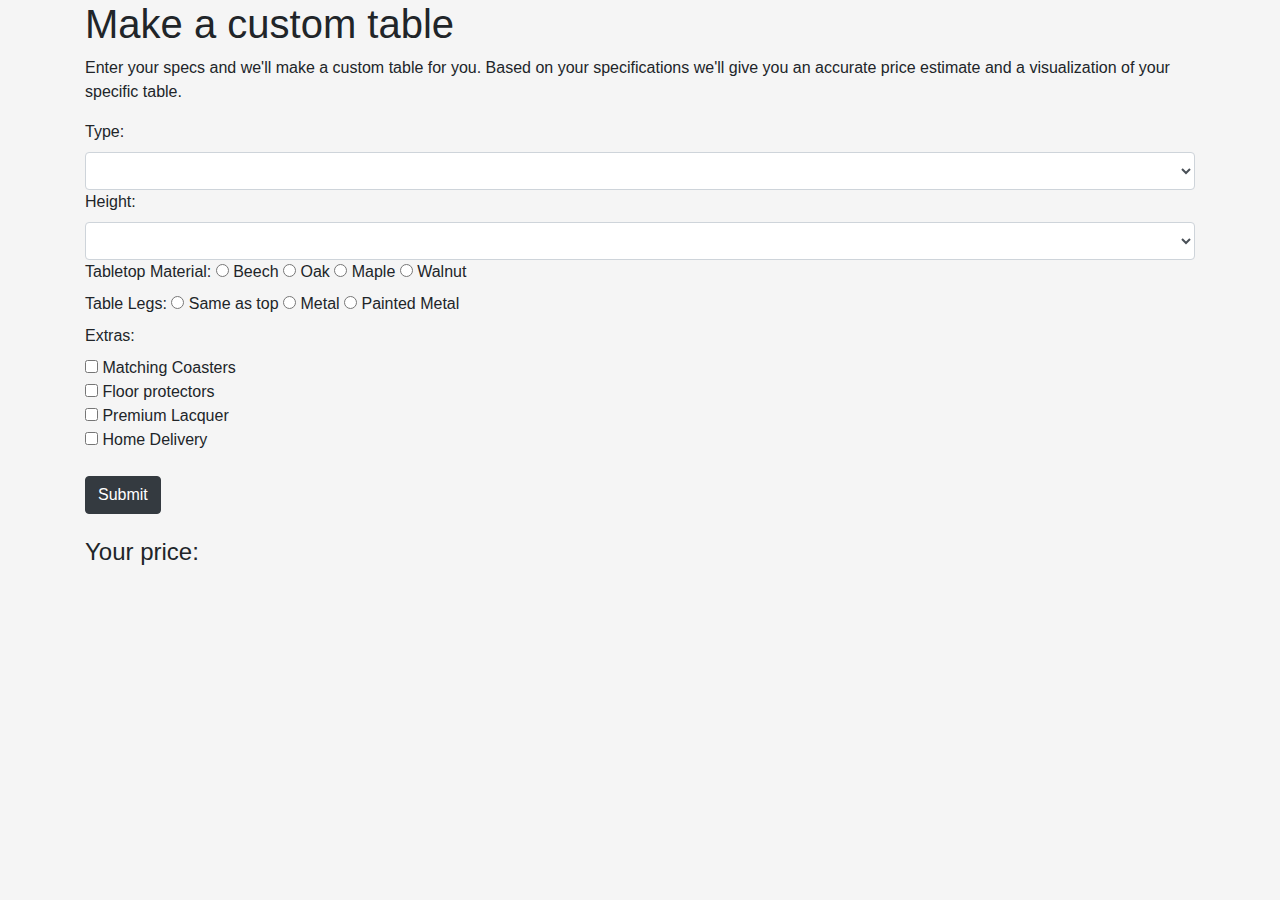
==== index.html @ b7b6dfba "change height input field from select to number" ====
<!DOCTYPE html>
<html>
  <head>
    <script
    src="http://code.jquery.com/jquery-3.3.1.js"
    integrity="sha256-2Kok7MbOyxpgUVvAk/HJ2jigOSYS2auK4Pfzbm7uH60="
    crossorigin="anonymous"></script>
    <script src="js/scripts.js"></script>
    <link href="https://maxcdn.bootstrapcdn.com/bootstrap/4.0.0/css/bootstrap.min.css" rel="stylesheet" integrity="sha384-Gn5384xqQ1aoWXA+058RXPxPg6fy4IWvTNh0E263XmFcJlSAwiGgFAW/dAiS6JXm" crossorigin="anonymous">
    <link href="css/styles.css" rel="stylesheet" type="text/css">
    <meta charset="utf-8">
    <title>Table Customizer</title>
  </head>
  <body>
    <div class="container">

      <h1>Make a custom table</h1>
      <p>Enter your specs and we'll make a custom table for you. Based on your specifications we'll give you an accurate price estimate and a visualization of your specific table.</p>

      <form id=inputForm>
        <label for="tableType">Type:</label>
        <select class="form-control" id="type" required>
          <option></option>
          <option value="coffee">Coffee Table</option>
          <option value="end">End Table</option>
          <option value="dining">Dining Table</option>
          <option value="work">Work Table</option>
        </select>

        <label for="tableHeight">Height:</label>
        <select class="form-control" id="height" required>
          <option></option>
          <option value="small" required>16"</option>
          <option value="medium">30"</option>
          <option value="large">44"</option>
        </select>

        <label for="tableMaterial">Tabletop Material:</label>
        <input type="radio" name="topMaterial" value="beech" required> Beech
        <input type="radio" name="topMaterial" value="oak"> Oak
        <input type="radio" name="topMaterial" value="maple"> Maple
        <input type="radio" name="topMaterial" value="walnut"> Walnut<br>

        <label for="tableMaterial">Table Legs:</label>
        <input type="radio" name="legMaterial" value="wood" required> Same as top
        <input type="radio" name="legMaterial" value="metal"> Metal
        <input type="radio" name="legMaterial" value="painted"> Painted Metal<br>

        <label for="tableOptions">Extras:</label><br>
        <input type="checkbox" name="addOn" value="coaster"> Matching Coasters<br>
        <input type="checkbox" name="addOn" value="floor"> Floor protectors<br>
        <input type="checkbox" name="addOn" value="lacquer"> Premium Lacquer<br>
        <input type="checkbox" name="addOn" value="deliver"> Home Delivery<br><br>

        <button type="submit" class="btn btn-dark">Submit</button>
      </form>
      <br>
      <h4>Your price: <span id="outputPrice"></span></h4>
      <h4 id="link"></h4>
    </div>

  </body>
</html>
---- css/styles.css ----
#canvas {
background-color: #FFF;
width: 500px;
height: 500px;
}

body {
  background-color: whitesmoke;
}
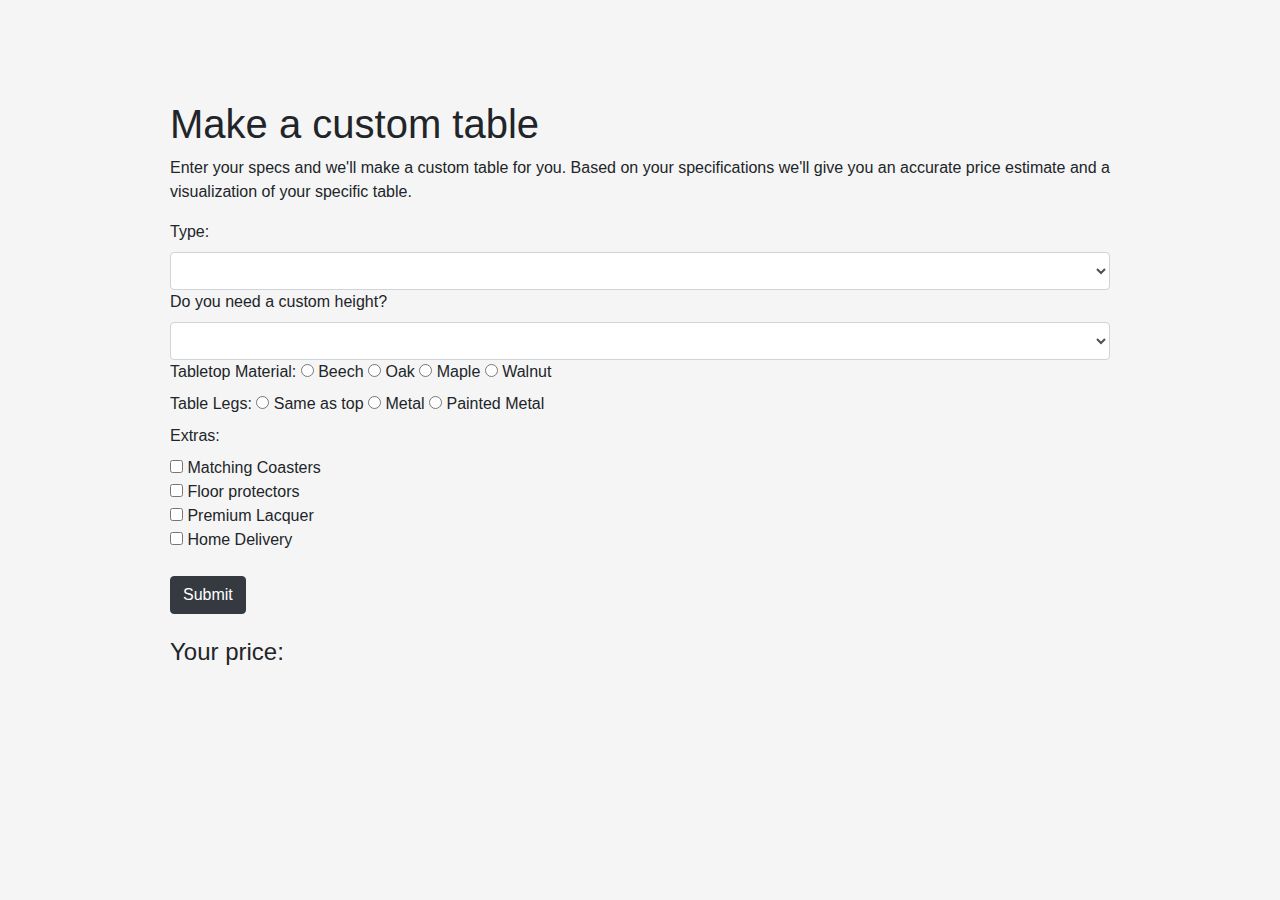
==== commit 0b109a0c: "add leg variations to animation" ====
--- a/index.html
+++ b/index.html
@@ -27,12 +27,12 @@
           <option value="work">Work Table</option>
         </select>
 
-        <label for="tableHeight">Height:</label>
+        <label for="tableHeight">Do you need a custom height?</label>
         <select class="form-control" id="height" required>
           <option></option>
           <option value="small" required>16"</option>
           <option value="medium">30"</option>
-          <option value="large">44"</option>
+          <option value="large">40"</option>
         </select>
 
         <label for="tableMaterial">Tabletop Material:</label>
--- a/css/styles.css
+++ b/css/styles.css
@@ -4,6 +4,10 @@
 height: 500px;
 }
 
+.container {
+  padding: 100px;
+}
+
 body {
   background-color: whitesmoke;
 }
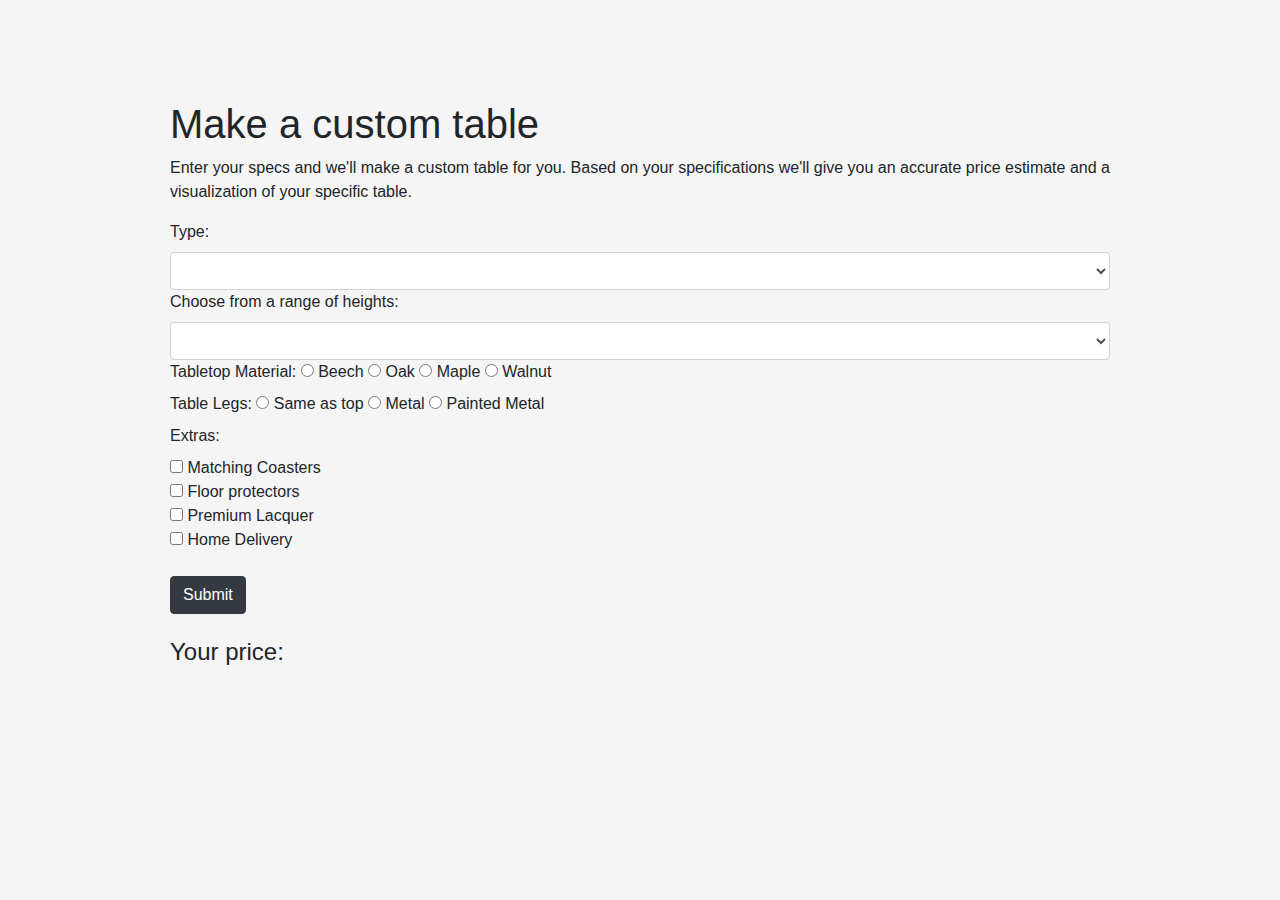
==== commit 36bc0c25: "enhance pricing logic" ====
--- a/index.html
+++ b/index.html
@@ -27,7 +27,7 @@
           <option value="work">Work Table</option>
         </select>
 
-        <label for="tableHeight">Do you need a custom height?</label>
+        <label for="tableHeight">Choose from a range of heights:</label>
         <select class="form-control" id="height" required>
           <option></option>
           <option value="small" required>16"</option>
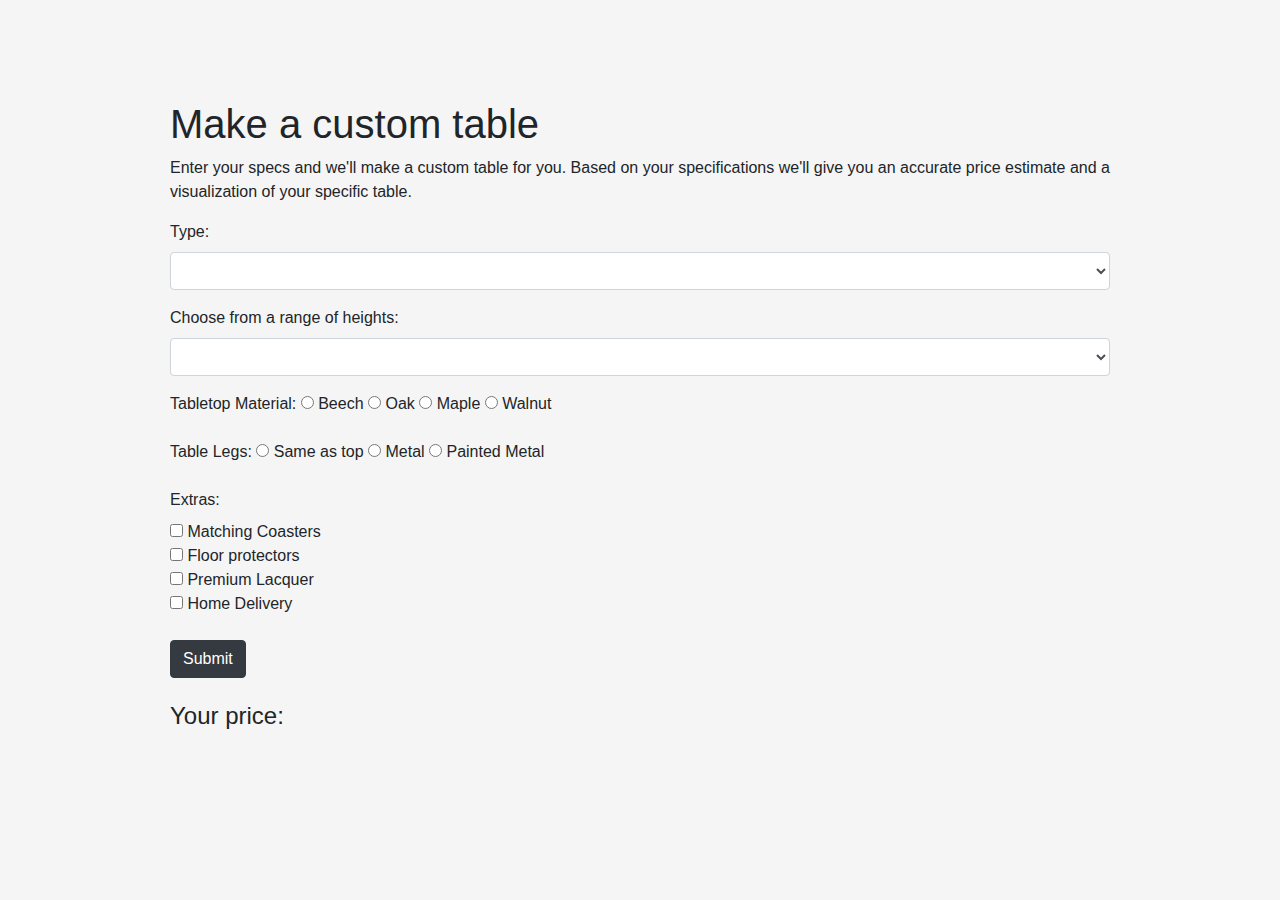
==== commit 0f360048: "fix variable storage bug" ====
--- a/index.html
+++ b/index.html
@@ -18,33 +18,46 @@
       <p>Enter your specs and we'll make a custom table for you. Based on your specifications we'll give you an accurate price estimate and a visualization of your specific table.</p>
 
       <form id=inputForm>
-        <label for="tableType">Type:</label>
-        <select class="form-control" id="type" required>
-          <option></option>
-          <option value="coffee">Coffee Table</option>
-          <option value="end">End Table</option>
-          <option value="dining">Dining Table</option>
-          <option value="work">Work Table</option>
-        </select>
+        <div class="form-group">
+          <label for="tableType">Type:</label>
+          <select class="form-control" id="type" required>
+            <option></option>
+            <option value="coffee">Coffee Table</option>
+            <option value="end">End Table</option>
+            <option value="dining">Dining Table</option>
+            <option value="work">Work Table</option>
+          </select>
+        </div>
 
-        <label for="tableHeight">Choose from a range of heights:</label>
-        <select class="form-control" id="height" required>
-          <option></option>
-          <option value="small" required>16"</option>
-          <option value="medium">30"</option>
-          <option value="large">40"</option>
-        </select>
+        <div class="form-group">
+          <label for="tableHeight">Choose from a range of heights:</label>
+          <select class="form-control" id="height" required>
+            <option></option>
+            <option value="small" required>16"</option>
+            <option value="medium">30"</option>
+            <option value="large">40"</option>
+          </select>
+        </div>
 
-        <label for="tableMaterial">Tabletop Material:</label>
-        <input type="radio" name="topMaterial" value="beech" required> Beech
-        <input type="radio" name="topMaterial" value="oak"> Oak
-        <input type="radio" name="topMaterial" value="maple"> Maple
-        <input type="radio" name="topMaterial" value="walnut"> Walnut<br>
+        <div class="form-group">
+          <label for="tableMaterial">Tabletop Material:</label>
+          <input type="radio" name="topMaterial" value="beech" required> Beech
+          <input type="radio" name="topMaterial" value="oak"> Oak
+          <input type="radio" name="topMaterial" value="maple"> Maple
+          <input type="radio" name="topMaterial" value="walnut"> Walnut<br>
+        </div>
 
-        <label for="tableMaterial">Table Legs:</label>
-        <input type="radio" name="legMaterial" value="wood" required> Same as top
-        <input type="radio" name="legMaterial" value="metal"> Metal
-        <input type="radio" name="legMaterial" value="painted"> Painted Metal<br>
+        <div class="form-group">
+          <label for="tableMaterial">Table Legs:</label>
+          <input type="radio" name="legMaterial" value="wood" required> Same as top
+          <input type="radio" name="legMaterial" value="metal"> Metal
+          <input type="radio" name="legMaterial" value="painted"> Painted Metal<br>
+        </div>
+
+        <div class="revealPaint">
+          <label for=paintColor>Choose paint color:</label>
+          <input type="color" id="color">
+        </div>
 
         <label for="tableOptions">Extras:</label><br>
         <input type="checkbox" name="addOn" value="coaster"> Matching Coasters<br>
--- a/css/styles.css
+++ b/css/styles.css
@@ -1,9 +1,3 @@
-#canvas {
-background-color: #FFF;
-width: 500px;
-height: 500px;
-}
-
 .container {
   padding: 100px;
 }
@@ -11,3 +5,15 @@
 body {
   background-color: whitesmoke;
 }
+
+.revealPaint {
+  display: none;
+}
+
+/* input[value=painted]:checked ~ .revealPaint  */
+
+{
+  opacity: 1;
+  max-height: 100px;
+  overflow: hidden;
+}
